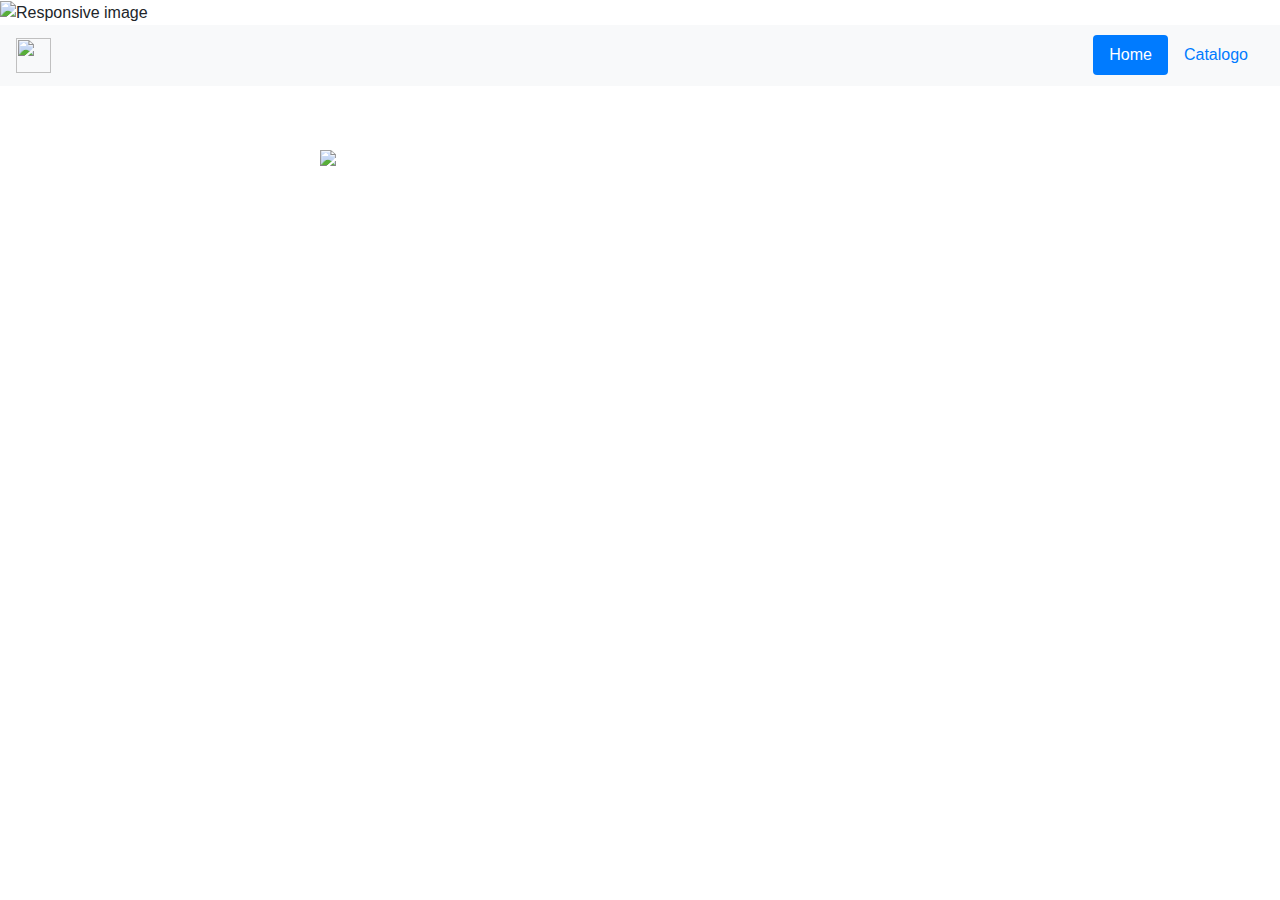
==== project/view/home.html @ b72171b2 ":lipstick: image slider" ====
<!DOCTYPE html>
<html lang="pt-br">
<head>
    <meta charset="UTF-8">
    <meta name="viewport" content="width=device-width, initial-scale=1.0">
    <title>Home</title>

    <link rel="stylesheet" href="https://stackpath.bootstrapcdn.com/bootstrap/4.5.2/css/bootstrap.min.css" integrity="sha384-JcKb8q3iqJ61gNV9KGb8thSsNjpSL0n8PARn9HuZOnIxN0hoP+VmmDGMN5t9UJ0Z" crossorigin="anonymous">
</head>
<body>
    <div>
        <img src="https://picsum.photos/960/800" class="img-fluid" alt="Responsive image" width="100%">
    </div>

    <nav class="navbar sticky-top navbar-light bg-light">
        <a class="navbar-brand">
          <img src="https://picsum.photos/35/35" width="35" height="35">
        </a>
    
        <form class="form-inline nav-pills">
          <a class="nav-link active" href="#">Home</a>
          <a class="nav-link" href="#">Catalogo</a>
        </form>
    </nav>

    <div id="imageSlider" class="carousel slide mx-auto d-block" data-ride="carousel" style="width: 50%; margin-top: 5%;">
        <div class="carousel-inner">
          <div class="carousel-item active">
            <img src="a.jpg" class="d-block w-100">
          </div>
          <div class="carousel-item">
            <img src="a.jpg" class="d-block w-100">
          </div>
          <div class="carousel-item">
            <img src="a.jpg" class="d-block w-100">
          </div>
        </div>
    
        <a class="carousel-control-prev" href="#imageSlider" role="button" data-slide="prev">
          <span class="carousel-control-prev-icon" aria-hidden="true"></span>
          <span class="sr-only">Previous</span>
        </a>
        <a class="carousel-control-next" href="#imageSlider" role="button" data-slide="next">
          <span class="carousel-control-next-icon" aria-hidden="true"></span>
          <span class="sr-only">Next</span>
        </a>
    </div>

    <script src="https://code.jquery.com/jquery-3.5.1.slim.min.js" integrity="sha384-DfXdz2htPH0lsSSs5nCTpuj/zy4C+OGpamoFVy38MVBnE+IbbVYUew+OrCXaRkfj" crossorigin="anonymous"></script>
    <script src="https://cdn.jsdelivr.net/npm/popper.js@1.16.1/dist/umd/popper.min.js" integrity="sha384-9/reFTGAW83EW2RDu2S0VKaIzap3H66lZH81PoYlFhbGU+6BZp6G7niu735Sk7lN" crossorigin="anonymous"></script>
    <script src="https://stackpath.bootstrapcdn.com/bootstrap/4.5.2/js/bootstrap.min.js" integrity="sha384-B4gt1jrGC7Jh4AgTPSdUtOBvfO8shuf57BaghqFfPlYxofvL8/KUEfYiJOMMV+rV" crossorigin="anonymous"></script>
</body>
</html>
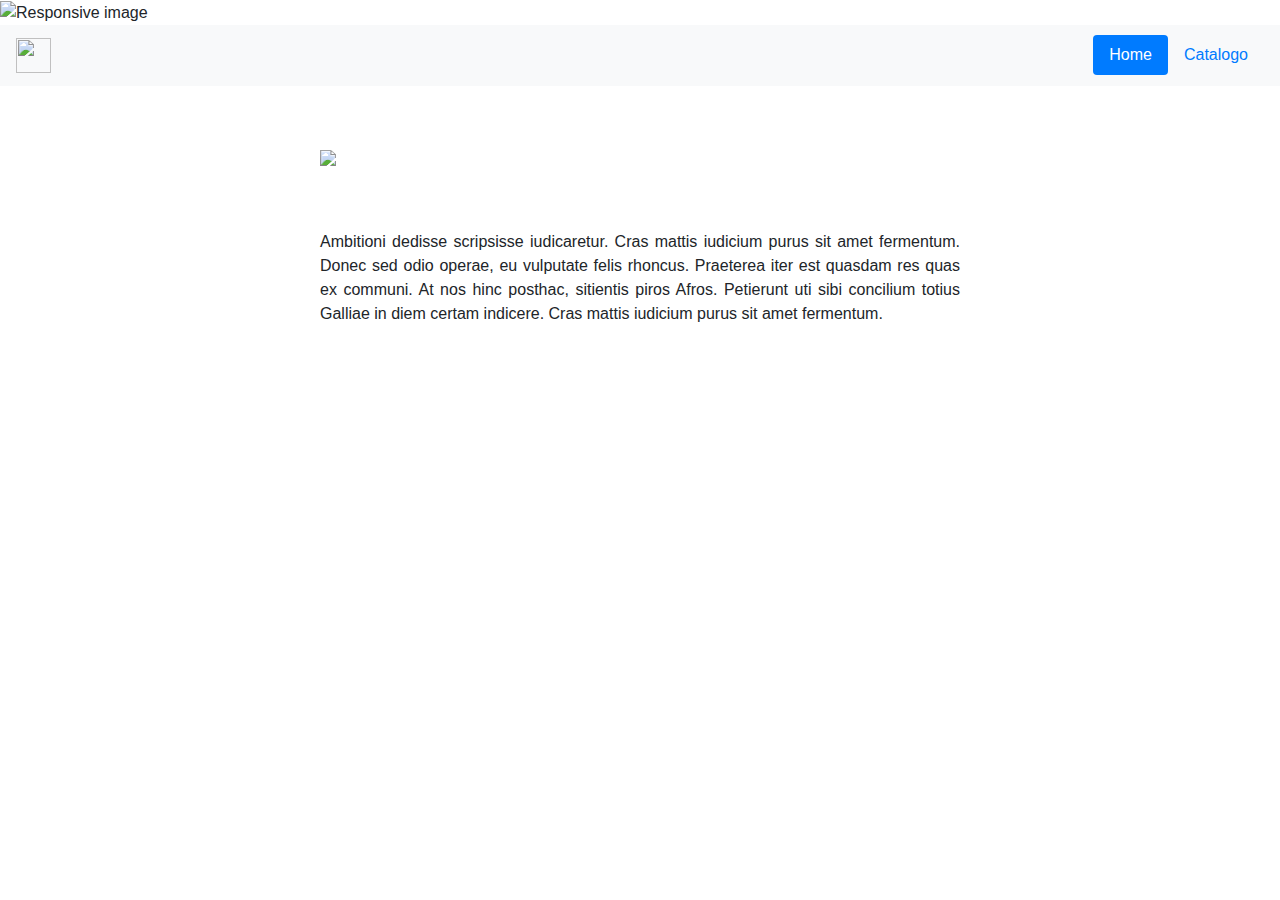
==== commit f43bc215: ":lipstick: fix picsum for the slider" ====
--- a/project/view/home.html
+++ b/project/view/home.html
@@ -26,13 +26,13 @@
     <div id="imageSlider" class="carousel slide mx-auto d-block" data-ride="carousel" style="width: 50%; margin-top: 5%;">
         <div class="carousel-inner">
           <div class="carousel-item active">
-            <img src="a.jpg" class="d-block w-100">
+            <img src="https://picsum.photos/500/300" class="d-block w-100">
           </div>
           <div class="carousel-item">
-            <img src="a.jpg" class="d-block w-100">
+            <img src="https://picsum.photos/500/300" class="d-block w-100">
           </div>
           <div class="carousel-item">
-            <img src="a.jpg" class="d-block w-100">
+            <img src="https://picsum.photos/500/300" class="d-block w-100">
           </div>
         </div>
     
@@ -46,6 +46,13 @@
         </a>
     </div>
 
+    <p class="text-justify" style="margin: 5% 25% 0% 25%">
+        Ambitioni dedisse scripsisse iudicaretur. Cras mattis iudicium
+        purus sit amet fermentum. Donec sed odio operae, eu vulputate felis rhoncus. Praeterea iter est quasdam res quas ex
+        communi. At nos hinc posthac, sitientis piros Afros. Petierunt uti sibi concilium totius Galliae in diem certam
+        indicere. Cras mattis iudicium purus sit amet fermentum.
+    </p>
+
     <script src="https://code.jquery.com/jquery-3.5.1.slim.min.js" integrity="sha384-DfXdz2htPH0lsSSs5nCTpuj/zy4C+OGpamoFVy38MVBnE+IbbVYUew+OrCXaRkfj" crossorigin="anonymous"></script>
     <script src="https://cdn.jsdelivr.net/npm/popper.js@1.16.1/dist/umd/popper.min.js" integrity="sha384-9/reFTGAW83EW2RDu2S0VKaIzap3H66lZH81PoYlFhbGU+6BZp6G7niu735Sk7lN" crossorigin="anonymous"></script>
     <script src="https://stackpath.bootstrapcdn.com/bootstrap/4.5.2/js/bootstrap.min.js" integrity="sha384-B4gt1jrGC7Jh4AgTPSdUtOBvfO8shuf57BaghqFfPlYxofvL8/KUEfYiJOMMV+rV" crossorigin="anonymous"></script>
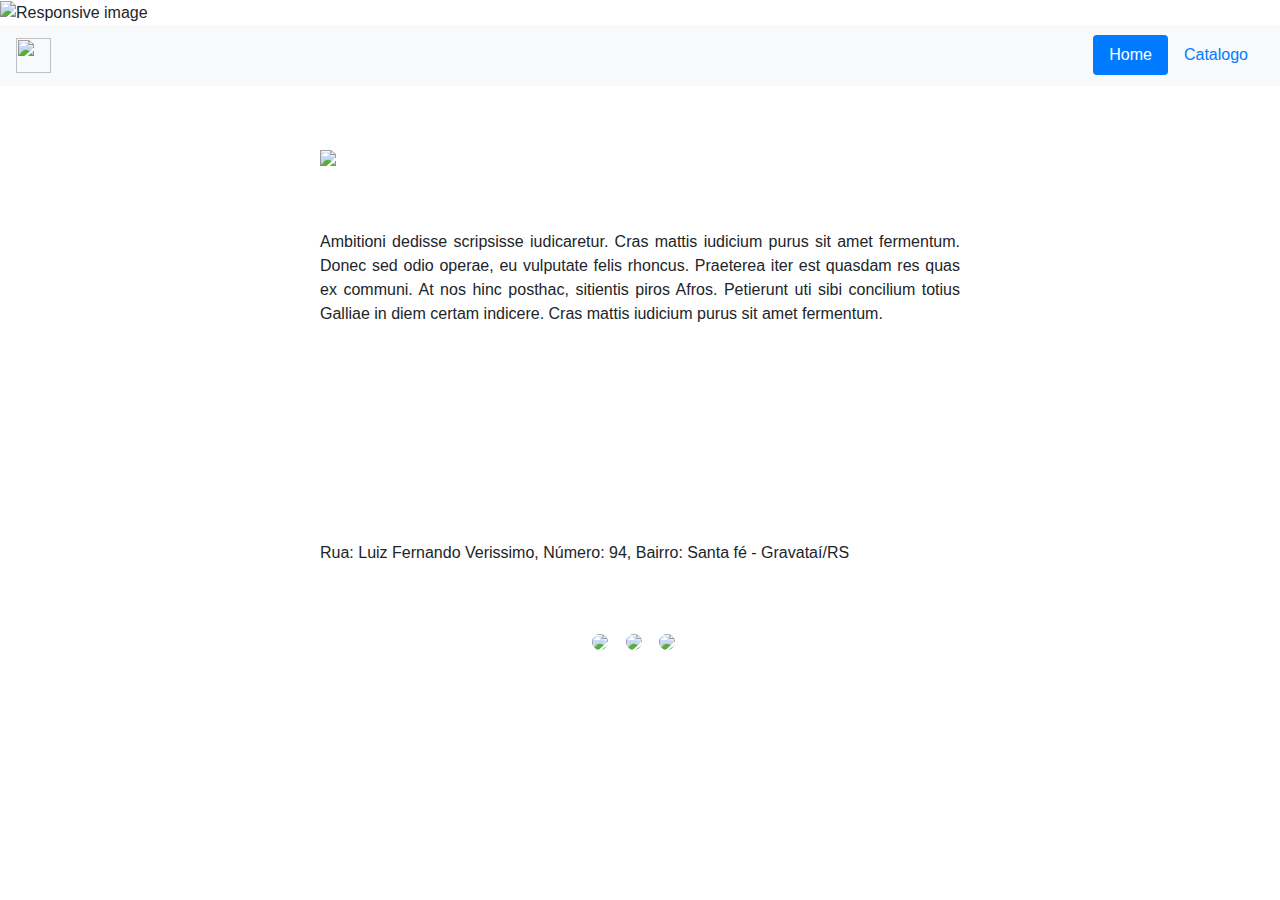
==== commit 62744f35: ":lipstick: contacts" ====
--- a/project/view/home.html
+++ b/project/view/home.html
@@ -19,18 +19,21 @@
     
         <form class="form-inline nav-pills">
           <a class="nav-link active" href="#">Home</a>
+          
           <a class="nav-link" href="#">Catalogo</a>
         </form>
     </nav>
 
-    <div id="imageSlider" class="carousel slide mx-auto d-block" data-ride="carousel" style="width: 50%; margin-top: 5%;">
+    <div id="imageSlider" class="carousel slide mx-auto" data-ride="carousel" style="width: 50%; margin-top: 5%;">
         <div class="carousel-inner">
           <div class="carousel-item active">
             <img src="https://picsum.photos/500/300" class="d-block w-100">
           </div>
+
           <div class="carousel-item">
             <img src="https://picsum.photos/500/300" class="d-block w-100">
           </div>
+
           <div class="carousel-item">
             <img src="https://picsum.photos/500/300" class="d-block w-100">
           </div>
@@ -40,6 +43,7 @@
           <span class="carousel-control-prev-icon" aria-hidden="true"></span>
           <span class="sr-only">Previous</span>
         </a>
+
         <a class="carousel-control-next" href="#imageSlider" role="button" data-slide="next">
           <span class="carousel-control-next-icon" aria-hidden="true"></span>
           <span class="sr-only">Next</span>
@@ -53,6 +57,26 @@
         indicere. Cras mattis iudicium purus sit amet fermentum.
     </p>
 
+    <iframe class="mx-auto" src="https://www.google.com/maps/embed?pb=!1m18!1m12!1m3!1d3457.2032017195097!2d-51.05878948534485!3d-29.94483323361012!2m3!1f0!2f0!3f0!3m2!1i1024!2i768!4f13.1!3m3!1m2!1s0x9519747efe6ec861%3A0xf1c732102e589657!2sR.%20Lu%C3%ADs%20Fernando%20Ver%C3%ADssimo%2C%2094%20-%20Santa%20Fe%2C%20Gravata%C3%AD%20-%20RS!5e0!3m2!1sen!2sbr!4v1600811607506!5m2!1sen!2sbr" width="50%" height="10%" frameborder="0" style="border:0; display:block; margin-top: 5%;" allowfullscreen="" aria-hidden="false" tabindex="0"></iframe>
+
+    <p class="text-justify" style="margin: 0.1% 25% 0% 25%">
+        Rua: Luiz Fernando Verissimo, Número: 94, Bairro: Santa fé - Gravataí/RS
+    </p>
+
+    <div style="margin: 5% 0% 5% 0%; text-align: center;">
+        <a href="https://www.instagram.com/familiacriativadecoracoes/" style="margin-right: 1%;">
+            <img class="rounded-circle" src="https://picsum.photos/50/50" class="d-block w-100">
+        </a>
+
+        <a href="https://api.whatsapp.com/send?phone=+555198204-2470" style="margin-right: 1%;">
+            <img class="rounded-circle" src="https://picsum.photos/50/50" class="d-block w-100">
+        </a>
+
+        <a href="https://www.facebook.com/familiacriativadecoracoes/" style="margin-right: 1%;">
+            <img class="rounded-circle" src="https://picsum.photos/50/50" class="d-block w-100">
+        </a>
+    </div>
+
     <script src="https://code.jquery.com/jquery-3.5.1.slim.min.js" integrity="sha384-DfXdz2htPH0lsSSs5nCTpuj/zy4C+OGpamoFVy38MVBnE+IbbVYUew+OrCXaRkfj" crossorigin="anonymous"></script>
     <script src="https://cdn.jsdelivr.net/npm/popper.js@1.16.1/dist/umd/popper.min.js" integrity="sha384-9/reFTGAW83EW2RDu2S0VKaIzap3H66lZH81PoYlFhbGU+6BZp6G7niu735Sk7lN" crossorigin="anonymous"></script>
     <script src="https://stackpath.bootstrapcdn.com/bootstrap/4.5.2/js/bootstrap.min.js" integrity="sha384-B4gt1jrGC7Jh4AgTPSdUtOBvfO8shuf57BaghqFfPlYxofvL8/KUEfYiJOMMV+rV" crossorigin="anonymous"></script>
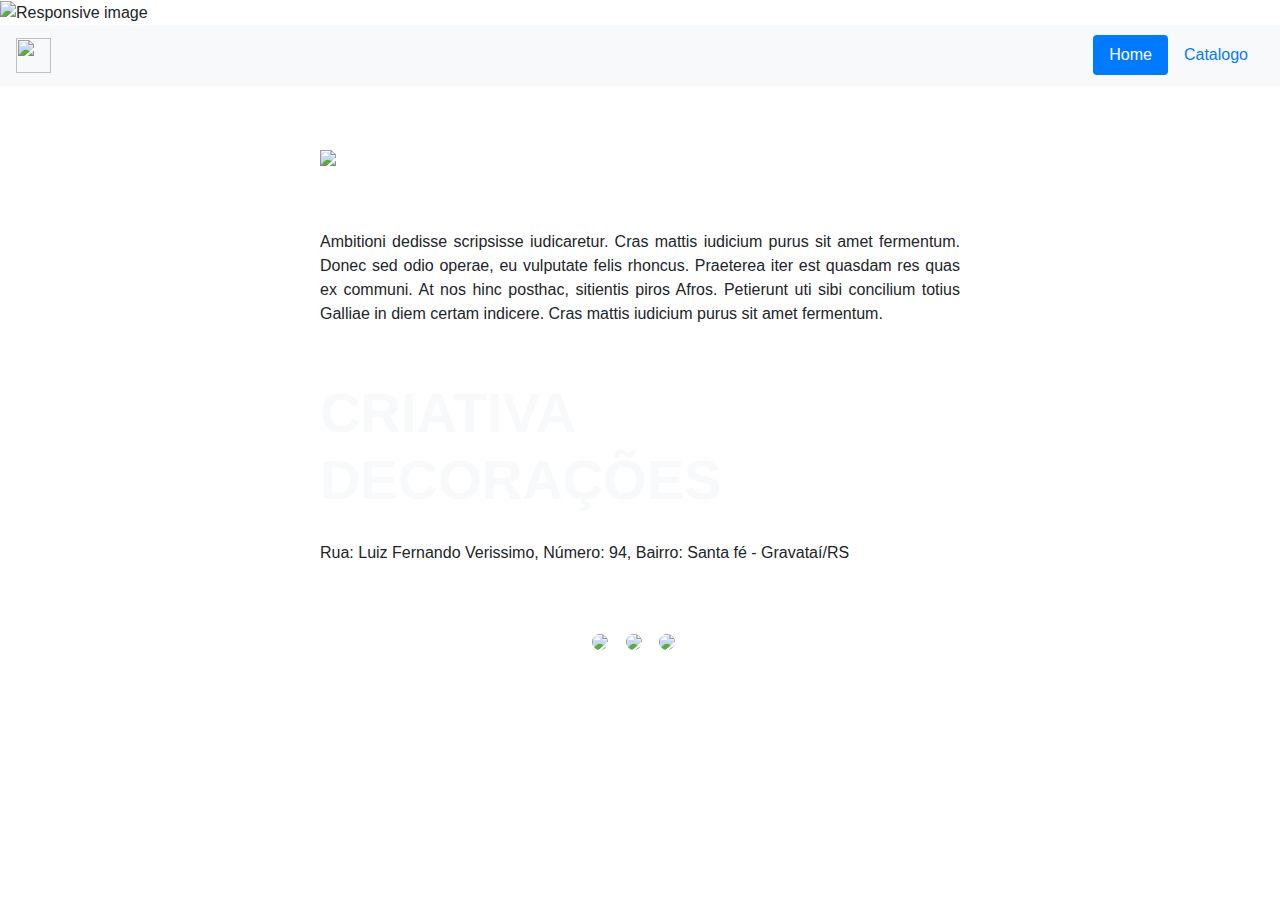
==== commit 37f33b24: ":lipstick: company name" ====
--- a/project/view/home.html
+++ b/project/view/home.html
@@ -9,7 +9,10 @@
 </head>
 <body>
     <div>
-        <img src="https://picsum.photos/960/800" class="img-fluid" alt="Responsive image" width="100%">
+        <img src="https://picsum.photos/960/800?blur" class="img-fluid" alt="Responsive image" width="100%">
+        <div class="centered" style="position: absolute; top: 50%; left: 50%; transform: translate(-50%, -50%);">
+        <h1 class="display-4 text-light font-weight-bold">CRIATIVA DECORAÇÕES</h1>
+    </div>
     </div>
 
     <nav class="navbar sticky-top navbar-light bg-light">
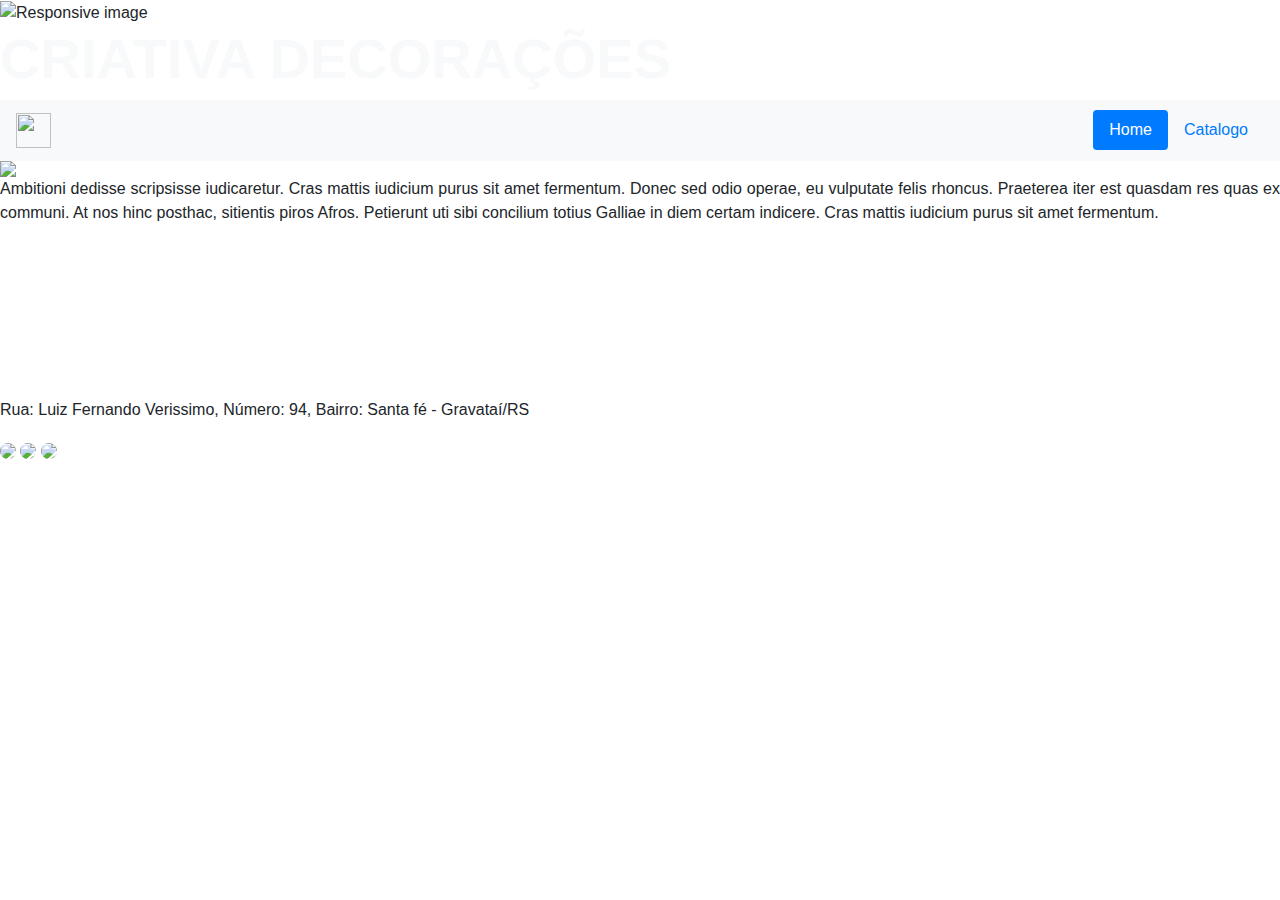
==== commit 5c2710f5: ":fire: removing inline css" ====
--- a/project/view/home.html
+++ b/project/view/home.html
@@ -10,7 +10,7 @@
 <body>
     <div>
         <img src="https://picsum.photos/960/800?blur" class="img-fluid" alt="Responsive image" width="100%">
-        <div class="centered" style="position: absolute; top: 50%; left: 50%; transform: translate(-50%, -50%);">
+        <div id="centerTextOnImage" class="centered">
         <h1 class="display-4 text-light font-weight-bold">CRIATIVA DECORAÇÕES</h1>
     </div>
     </div>
@@ -27,7 +27,7 @@
         </form>
     </nav>
 
-    <div id="imageSlider" class="carousel slide mx-auto" data-ride="carousel" style="width: 50%; margin-top: 5%;">
+    <div id="imageSlider" class="carousel slide mx-auto" data-ride="carousel">
         <div class="carousel-inner">
           <div class="carousel-item active">
             <img src="https://picsum.photos/500/300" class="d-block w-100">
@@ -53,29 +53,29 @@
         </a>
     </div>
 
-    <p class="text-justify" style="margin: 5% 25% 0% 25%">
+    <p id="introductionText" class="text-justify">
         Ambitioni dedisse scripsisse iudicaretur. Cras mattis iudicium
         purus sit amet fermentum. Donec sed odio operae, eu vulputate felis rhoncus. Praeterea iter est quasdam res quas ex
         communi. At nos hinc posthac, sitientis piros Afros. Petierunt uti sibi concilium totius Galliae in diem certam
         indicere. Cras mattis iudicium purus sit amet fermentum.
     </p>
 
-    <iframe class="mx-auto" src="https://www.google.com/maps/embed?pb=!1m18!1m12!1m3!1d3457.2032017195097!2d-51.05878948534485!3d-29.94483323361012!2m3!1f0!2f0!3f0!3m2!1i1024!2i768!4f13.1!3m3!1m2!1s0x9519747efe6ec861%3A0xf1c732102e589657!2sR.%20Lu%C3%ADs%20Fernando%20Ver%C3%ADssimo%2C%2094%20-%20Santa%20Fe%2C%20Gravata%C3%AD%20-%20RS!5e0!3m2!1sen!2sbr!4v1600811607506!5m2!1sen!2sbr" width="50%" height="10%" frameborder="0" style="border:0; display:block; margin-top: 5%;" allowfullscreen="" aria-hidden="false" tabindex="0"></iframe>
+    <iframe id="map" class="mx-auto" src="https://www.google.com/maps/embed?pb=!1m18!1m12!1m3!1d3457.2032017195097!2d-51.05878948534485!3d-29.94483323361012!2m3!1f0!2f0!3f0!3m2!1i1024!2i768!4f13.1!3m3!1m2!1s0x9519747efe6ec861%3A0xf1c732102e589657!2sR.%20Lu%C3%ADs%20Fernando%20Ver%C3%ADssimo%2C%2094%20-%20Santa%20Fe%2C%20Gravata%C3%AD%20-%20RS!5e0!3m2!1sen!2sbr!4v1600811607506!5m2!1sen!2sbr" width="50%" height="10%" frameborder="0" allowfullscreen="" aria-hidden="false" tabindex="0"></iframe>
 
-    <p class="text-justify" style="margin: 0.1% 25% 0% 25%">
+    <p id="address" class="text-justify">
         Rua: Luiz Fernando Verissimo, Número: 94, Bairro: Santa fé - Gravataí/RS
     </p>
 
-    <div style="margin: 5% 0% 5% 0%; text-align: center;">
-        <a href="https://www.instagram.com/familiacriativadecoracoes/" style="margin-right: 1%;">
+    <div id="contacts">
+        <a href="https://www.instagram.com/familiacriativadecoracoes/">
             <img class="rounded-circle" src="https://picsum.photos/50/50" class="d-block w-100">
         </a>
 
-        <a href="https://api.whatsapp.com/send?phone=+555198204-2470" style="margin-right: 1%;">
+        <a href="https://api.whatsapp.com/send?phone=+555198204-2470">
             <img class="rounded-circle" src="https://picsum.photos/50/50" class="d-block w-100">
         </a>
 
-        <a href="https://www.facebook.com/familiacriativadecoracoes/" style="margin-right: 1%;">
+        <a href="https://www.facebook.com/familiacriativadecoracoes/">
             <img class="rounded-circle" src="https://picsum.photos/50/50" class="d-block w-100">
         </a>
     </div>
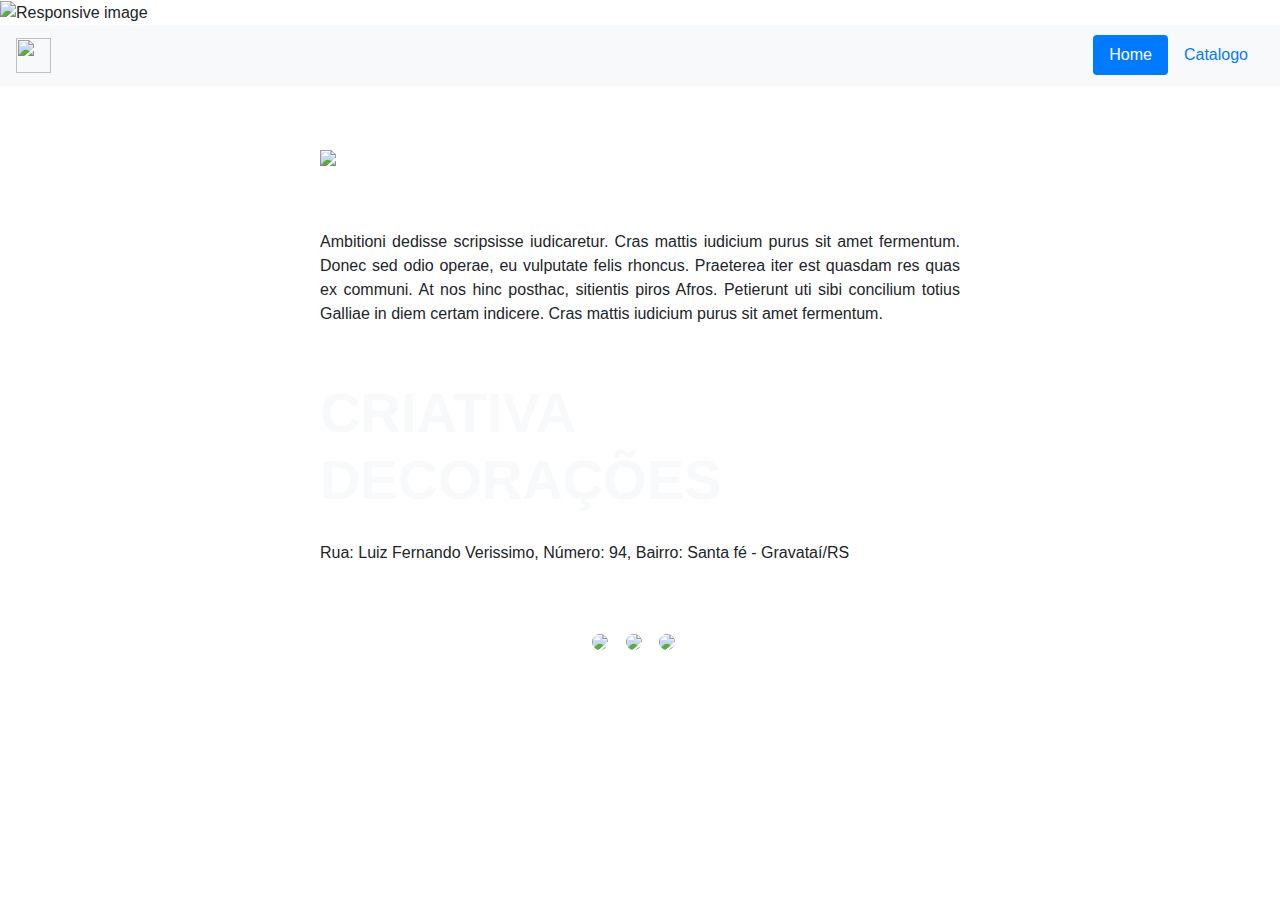
==== commit 93349c31: ":art: adding link to home style file" ====
--- a/project/view/home.html
+++ b/project/view/home.html
@@ -6,6 +6,7 @@
     <title>Home</title>
 
     <link rel="stylesheet" href="https://stackpath.bootstrapcdn.com/bootstrap/4.5.2/css/bootstrap.min.css" integrity="sha384-JcKb8q3iqJ61gNV9KGb8thSsNjpSL0n8PARn9HuZOnIxN0hoP+VmmDGMN5t9UJ0Z" crossorigin="anonymous">
+    <link rel="stylesheet" href="../style.css">
 </head>
 <body>
     <div>
--- a/project/style.css
+++ b/project/style.css
@@ -0,0 +1,36 @@
+/* Home Style */
+
+#centerTextOnImage {
+    position: absolute; 
+    top: 50%; 
+    left: 50%; 
+    transform: translate(-50%, -50%);
+}
+
+#imageSlider {
+    width: 50%; 
+    margin-top: 5%;
+}
+
+#introductionText {
+    margin: 5% 25% 0% 25%;
+}
+
+#map {
+    border:0; 
+    display:block;
+    margin-top: 5%;
+}
+
+#address {
+    margin: 0.1% 25% 0% 25%;
+}
+
+#contacts {
+    margin: 5% 0% 5% 0%; 
+    text-align: center;
+}
+
+#contacts a {
+    margin-right: 1%;
+}